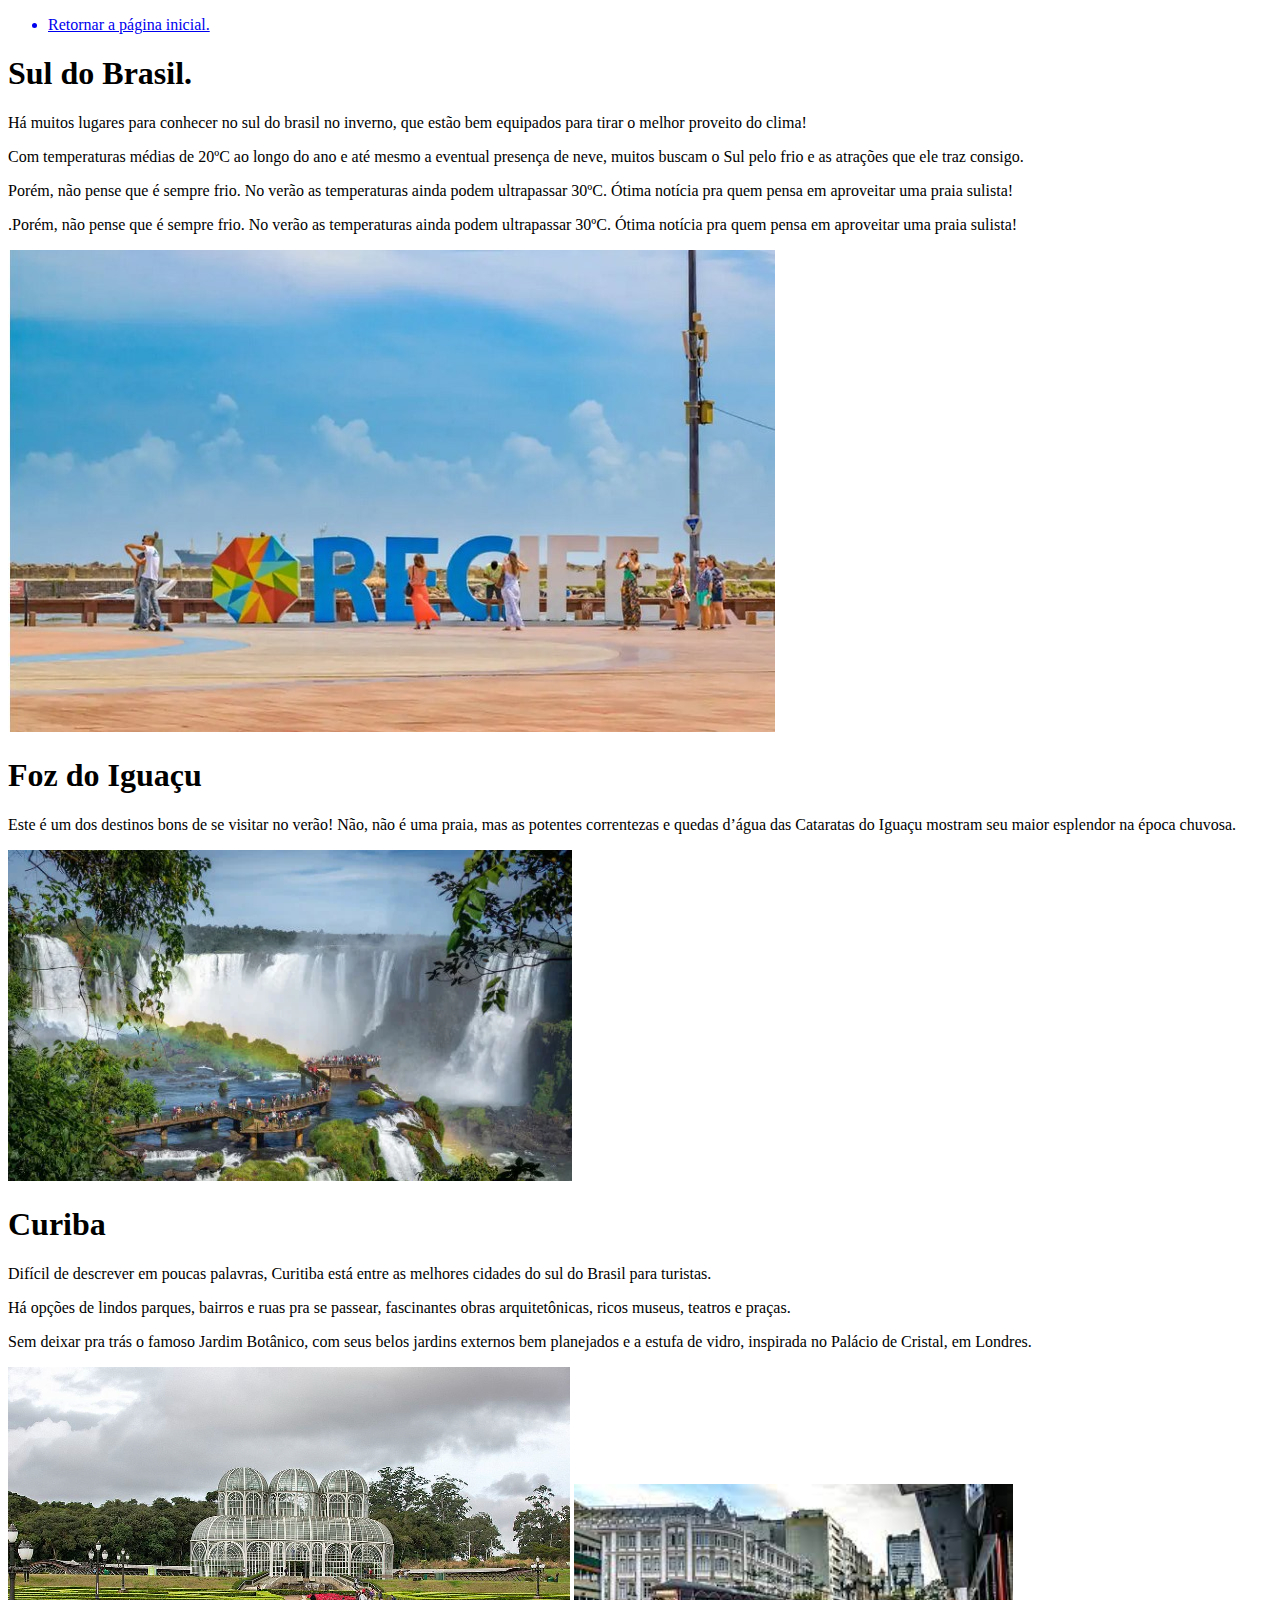
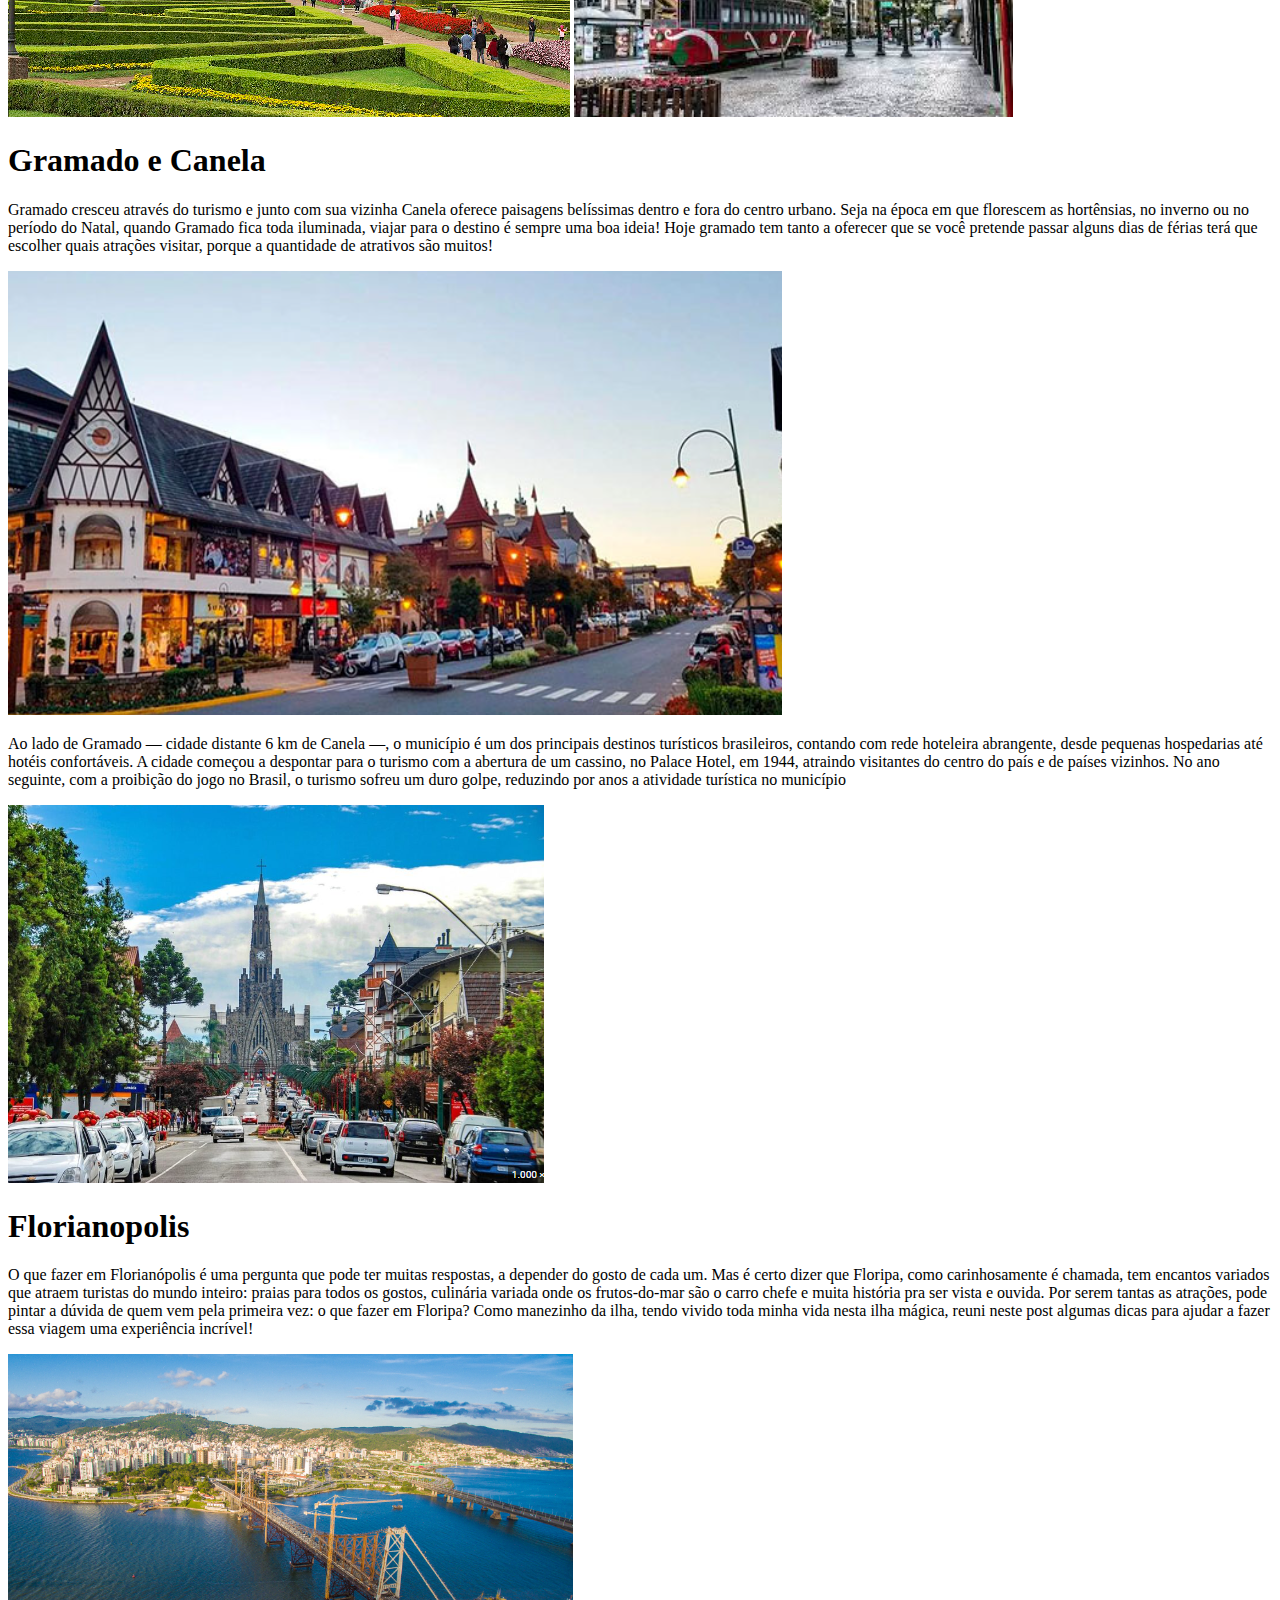
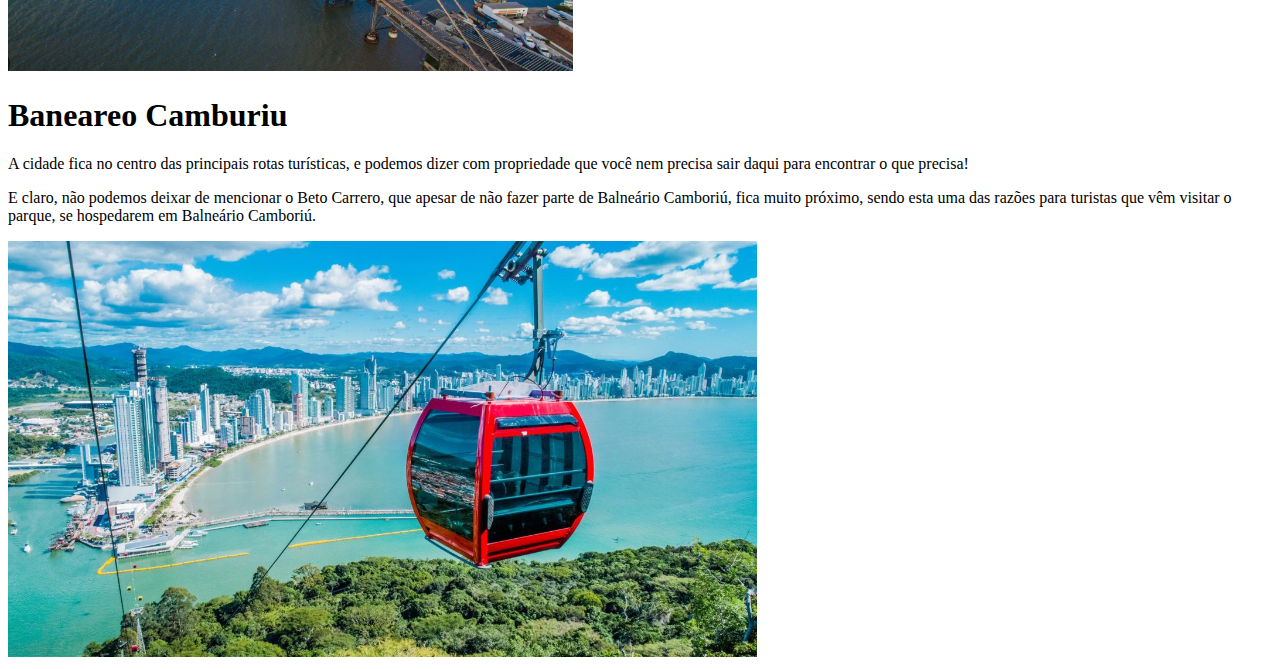
==== novapag.html @ 7a423505 "Add files via upload" ====
<!DOCTYPE html>
<html lang="en">
<head>
    <meta charset="UTF-8">
    <meta name="viewport" content="width=device-width, initial-scale=1.0">
    <title>Document</title>
</head>
<body>
    <nav>
        <ul>
            <a href="./index.html"><li>Retornar a página inicial.</li></a>
        </ul>
    </nav>  
    <div>
        <h1>Sul do Brasil.</h1>
        <p>Há muitos lugares para conhecer no sul do brasil no inverno, que estão bem equipados para tirar o melhor proveito do clima!</p>
        <p>Com temperaturas médias de 20ºC ao longo do ano e até mesmo a eventual presença de neve, muitos buscam o Sul pelo frio e as atrações que ele traz consigo.</p>
        <p>Porém, não pense que é sempre frio. No verão as temperaturas ainda podem ultrapassar 30ºC. Ótima notícia pra quem pensa em aproveitar uma praia sulista!</p>
        <p>.Porém, não pense que é sempre frio. No verão as temperaturas ainda podem ultrapassar 30ºC. Ótima notícia pra quem pensa em aproveitar uma praia sulista!</p>
        <img src="./recife-cartao.jpg"  alt="Turismo Recife"/>
        </div>
        <div>
            <h1>Foz do Iguaçu</h1>
            <p>Este é um dos destinos bons de se visitar no verão! Não, não é uma praia, mas as potentes correntezas e quedas d’água das Cataratas do Iguaçu mostram seu maior esplendor na época chuvosa.</p>
            <img src="./cataratasdoiguacu.PNG" alt="Turismo Foz do Iguaçu"/>
        </div>
        <div>
            <h1>Curiba</h1>
            <p>Difícil de descrever em poucas palavras, Curitiba está entre as melhores cidades do sul do Brasil para turistas.</p>
            <p>Há opções de lindos parques, bairros e ruas pra se passear, fascinantes obras arquitetônicas, ricos museus, teatros e praças.</p>
            <p>Sem deixar pra trás o famoso Jardim Botânico, com seus belos jardins externos bem planejados e a estufa de vidro, inspirada no Palácio de Cristal, em Londres.</p>
            <img src="./jardimbotanico.PNG" alt="Turismo na Capital Paranaense - Curitiba."/>
            <img src="./turismocuritiba.PNG" alt="Turismo na Capital Paranaense - Curitiba."/>
        </div>
        <div>
            <h1>Gramado e Canela</h1>
            <p>Gramado cresceu através do turismo e junto com sua vizinha Canela oferece paisagens belíssimas dentro e fora do centro urbano. Seja na época em que florescem as hortênsias, no inverno ou no período do Natal, quando Gramado fica toda iluminada, viajar para o destino é sempre uma boa ideia! Hoje gramado tem tanto a oferecer que se você pretende passar alguns dias de férias terá que escolher quais atrações visitar, porque a quantidade de atrativos são muitos!</p>
            <img src="./gramado.PNG" alt="Gramado - Rio Grande do Sul"/>
            <p>Ao lado de Gramado — cidade distante 6 km de Canela —, o município é um dos principais destinos turísticos brasileiros, contando com rede hoteleira abrangente, desde pequenas hospedarias até hotéis confortáveis. A cidade começou a despontar para o turismo com a abertura de um cassino, no Palace Hotel, em 1944, atraindo visitantes do centro do país e de países vizinhos. No ano seguinte, com a proibição do jogo no Brasil, o turismo sofreu um duro golpe, reduzindo por anos a atividade turística no município</p>
            <img src="./canela.PNG" alt="Canela - Rio Grande do Sul"/>

        </div>
        <div>
            <h1>Florianopolis</h1>
            <p>O que fazer em Florianópolis é uma pergunta que pode ter muitas respostas, a depender do gosto de cada um. Mas é certo dizer que Floripa, como carinhosamente é chamada, tem encantos variados que atraem turistas do mundo inteiro: praias para todos os gostos, culinária variada onde os frutos-do-mar são o carro chefe e muita história pra ser vista e ouvida. Por serem tantas as atrações, pode pintar a dúvida de quem vem pela primeira vez: o que fazer em Floripa? Como manezinho da ilha, tendo vivido toda minha vida nesta ilha mágica, reuni neste post algumas dicas para ajudar a fazer essa viagem uma experiência incrível! </p>
            <img src="./floripa.PNG" alt="Florianópolis - Cidade ilha."/>
        </div>
        <div>
            <h1>Baneareo Camburiu</h1>
            <p>A cidade fica no centro das principais rotas turísticas, e podemos dizer com propriedade que você nem precisa sair daqui para encontrar o que precisa!</p>
            <p>E claro, não podemos deixar de mencionar o Beto Carrero, que apesar de não fazer parte de Balneário Camboriú, fica muito próximo, sendo esta uma das razões para turistas que vêm visitar o parque, se hospedarem em Balneário Camboriú.</p>
            <img src="./balneareocamburiu.PNG" alt="Cidade das Torres mais altas do Sul do Brasil."/>
        </div>
        
</body>
</html>
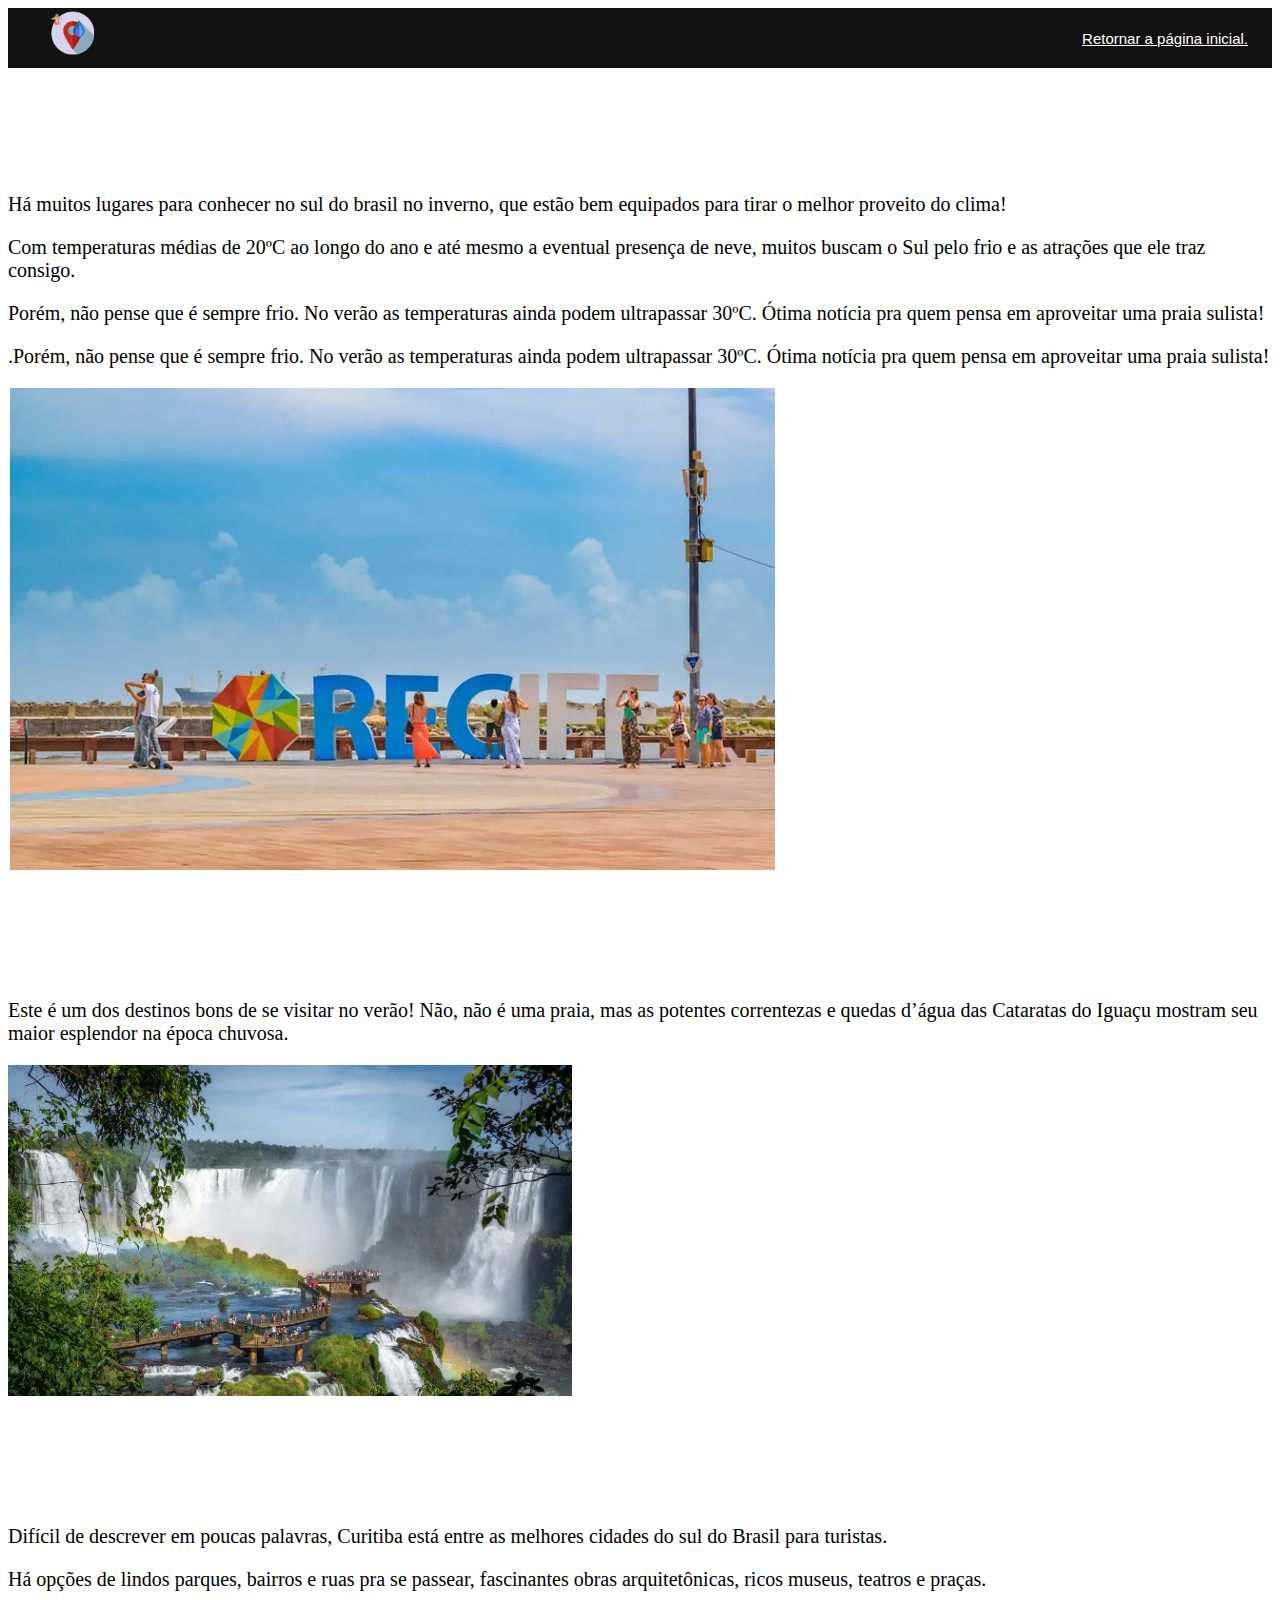
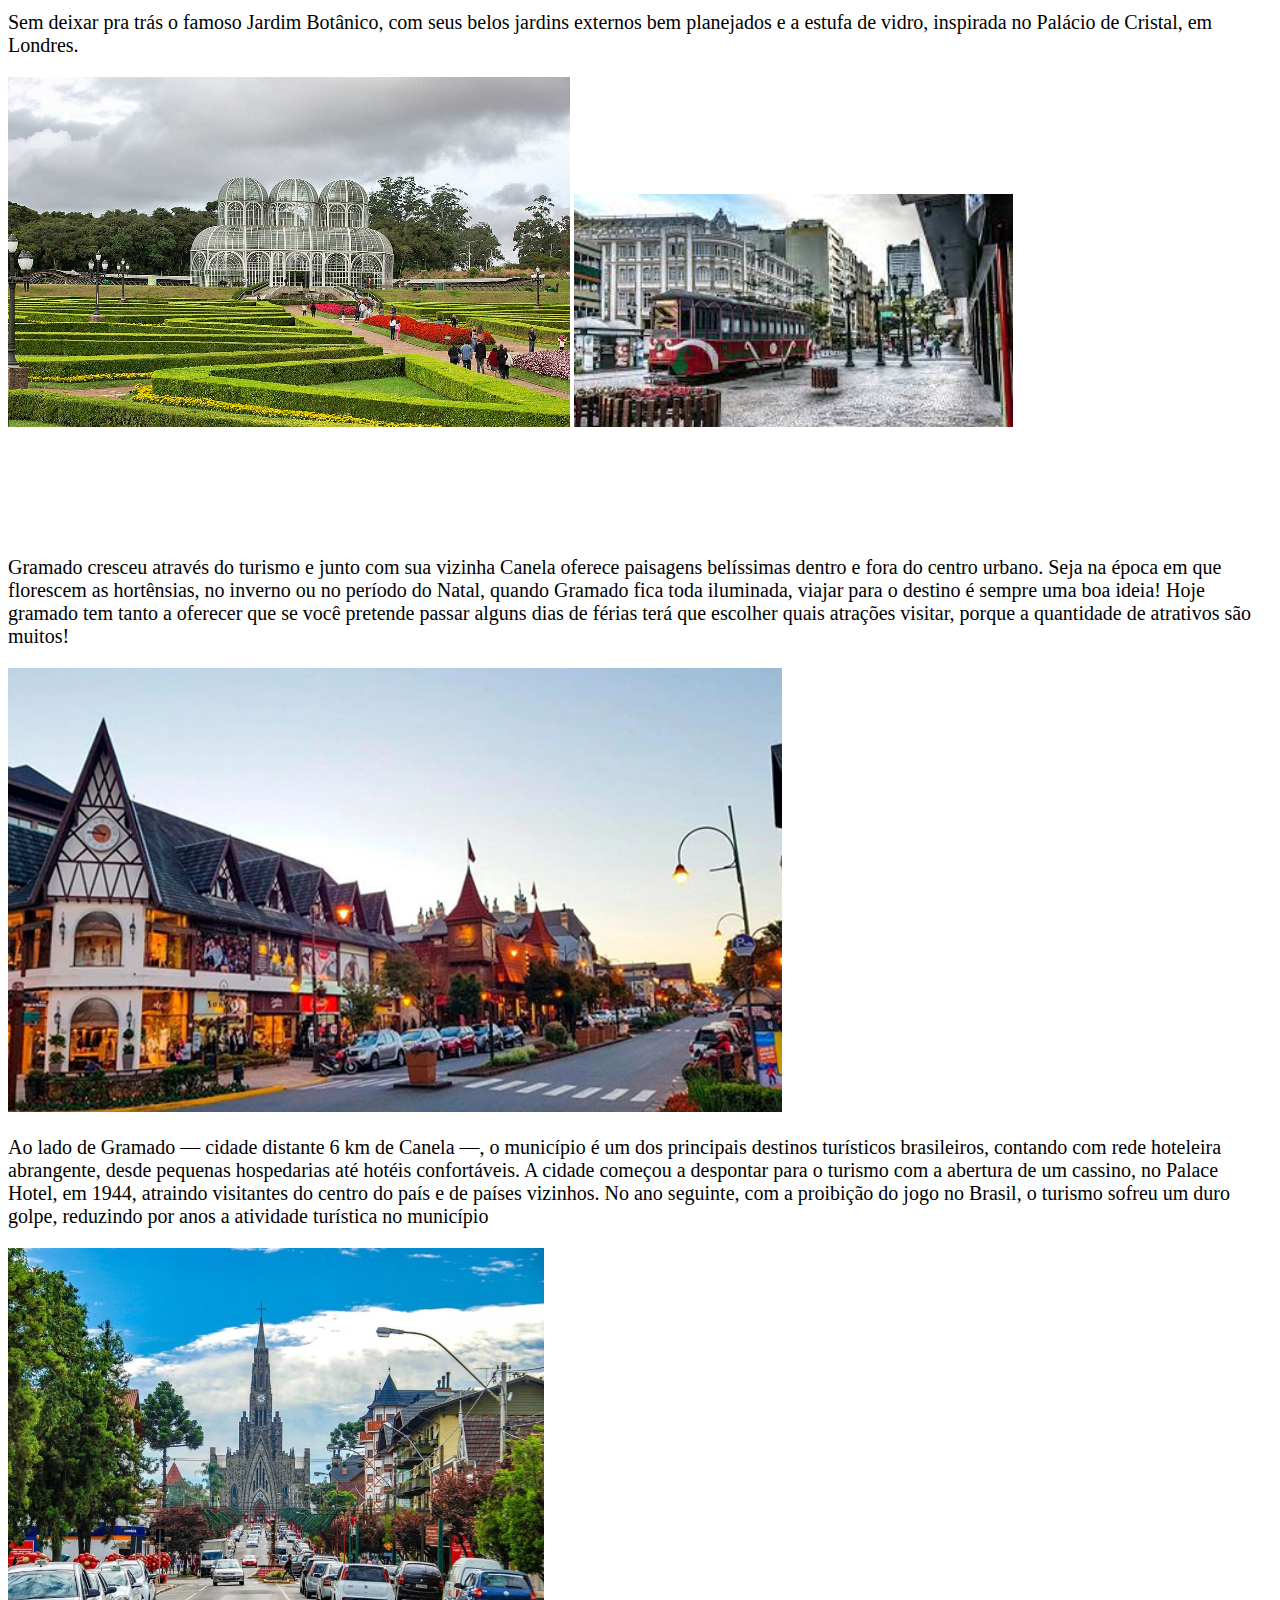
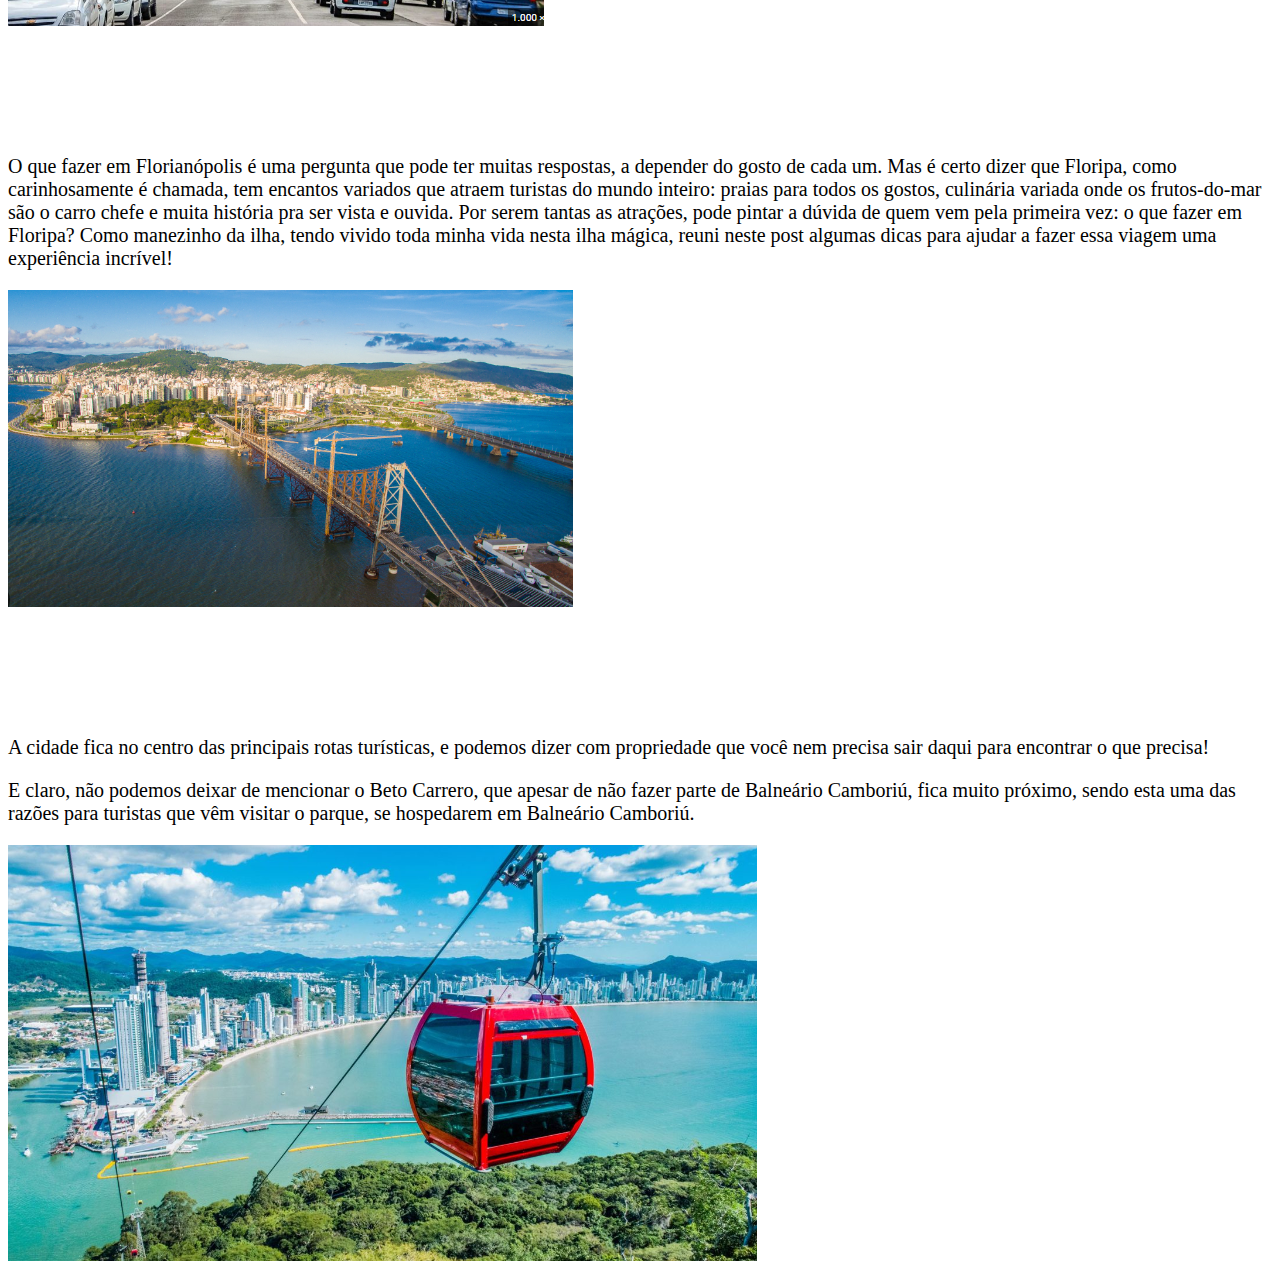
==== commit 96cf8554: "Add files via upload" ====
--- a/novapag.html
+++ b/novapag.html
@@ -4,13 +4,22 @@
     <meta charset="UTF-8">
     <meta name="viewport" content="width=device-width, initial-scale=1.0">
     <title>Document</title>
+    <link rel="stylesheet" href="./styles.css"/>
 </head>
 <body>
+    <header>
+        <img
+        src="./logo-te-achei.png"
+        alt="logo-teAchei"
+        style="width: 80px"
+        id="logo"
+      >
     <nav>
         <ul>
             <a href="./index.html"><li>Retornar a página inicial.</li></a>
         </ul>
-    </nav>  
+    </nav>
+    </header> 
     <div>
         <h1>Sul do Brasil.</h1>
         <p>Há muitos lugares para conhecer no sul do brasil no inverno, que estão bem equipados para tirar o melhor proveito do clima!</p>
--- a/styles.css
+++ b/styles.css
@@ -0,0 +1,64 @@
+@import url('https://fonts.googleapis.com/css2?family=Roboto:wght@400;700&display=swap');
+
+:root{
+  font-size: 62.5%;
+  --nav-bg-color: #121212;
+  --nav-text-color: white;
+  --button-bg-color: #0052CE;
+  --button-text-color: white;
+
+}
+
+body {
+    font-size: 1.6rem;
+    font-family: 'Roboto', sans-serif;
+  }
+
+  header{
+    display: flex;
+    justify-content: space-between;
+    align-items: center;
+
+    background-color: var(--nav-bg-color);
+    color: var(--nav-bg-color);
+    height: 6rem;
+
+    padding: 0 2.4rem;
+  }
+
+  ul{
+    display: flex;
+    list-style: none;
+    gap: 3rem;
+  }
+
+  title{
+    font-family: sans-serif;
+    font-size: 20px;
+  }
+  
+  h1 {
+    color: white;
+    text-align: justify;
+    font-size: 50px;
+  }
+    
+  p {
+    font-family: verdana;
+    font-size: 20px;
+  }
+  footer {
+    background-color: rgb(111, 126, 126);
+    opacity: 0.6;
+    color: white;
+  }
+  a{
+    font-size: 15px;
+    font-family: sans-serif;
+    
+    color: white;
+  }
+
+   img {
+    align-self: start;
+  }